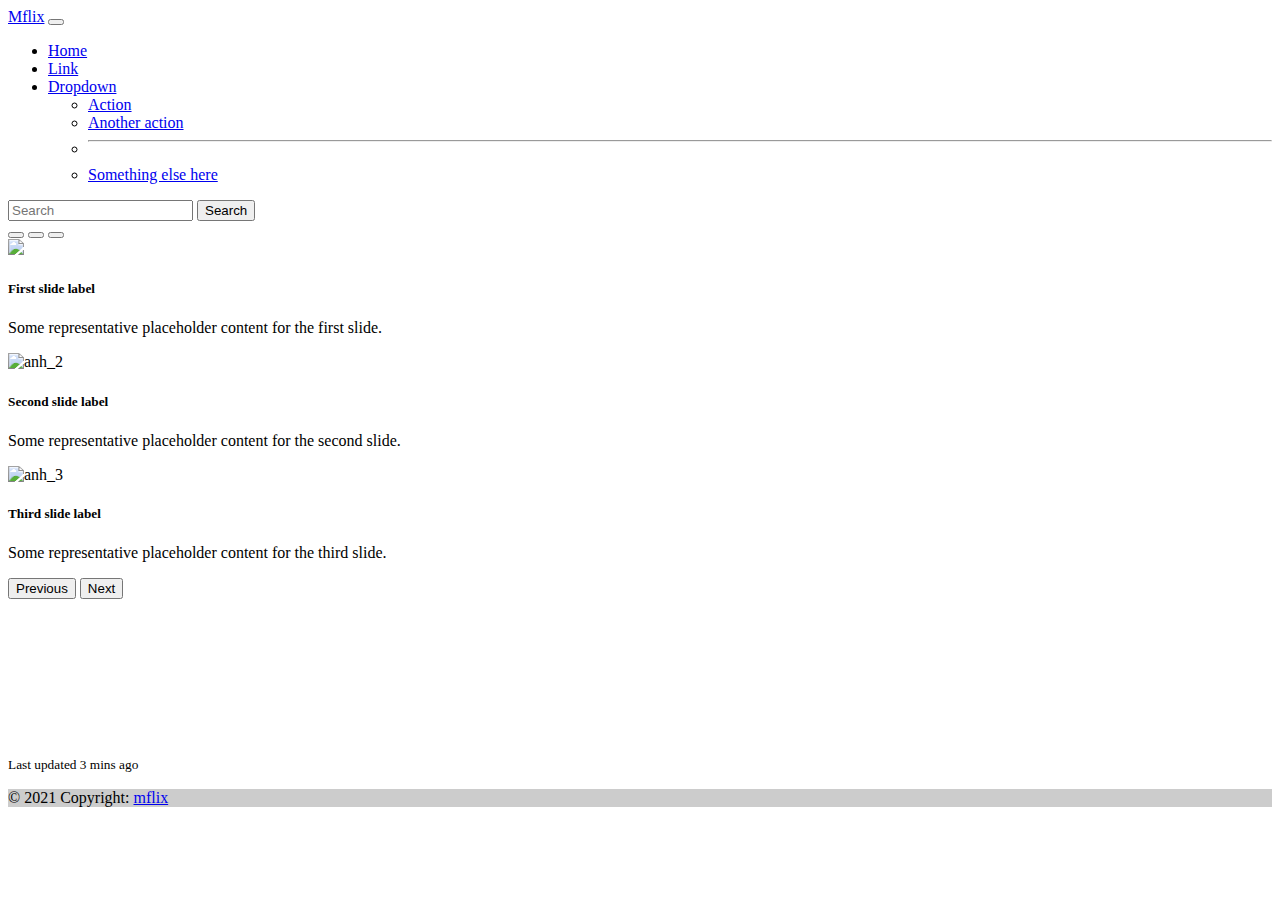
==== src/main/webapp/templates/index.html @ 9d919f28 "commit file" ====
<!doctype html>
<html lang="en" xmlns:th="http://www.thymeleaf.org">
<head>
    <!-- Required meta tags -->
    <meta charset="utf-8">
    <meta name="viewport" content="width=device-width, initial-scale=1">

    <!-- Bootstrap CSS -->
    <link href="https://cdn.jsdelivr.net/npm/bootstrap@5.0.2/dist/css/bootstrap.min.css" rel="stylesheet" integrity="sha384-EVSTQN3/azprG1Anm3QDgpJLIm9Nao0Yz1ztcQTwFspd3yD65VohhpuuCOmLASjC"
          crossorigin="anonymous">

    <link th:href="@{/css/main.css}" href="../static/css/main.css" rel="stylesheet">
    <title th:text="${site_name}">Hello, world!</title>
</head>
<body>

<header>
    <nav class="navbar navbar-expand-md navbar-dark bg-dark">
        <div class="container">
            <a class="navbar-brand" href="#">Mflix</a>
            <button class="navbar-toggler" type="button" data-bs-toggle="collapse" data-bs-target="#navbarSupportedContent" aria-controls="navbarSupportedContent" aria-expanded="false"
                    aria-label="Toggle navigation">
                <span class="navbar-toggler-icon"></span>
            </button>
            <div class="collapse navbar-collapse" id="navbarSupportedContent">
                <ul class="navbar-nav me-auto mb-2 mb-md-0">
                    <li class="nav-item">
                        <a class="nav-link active" aria-current="page" href="#">Home</a>
                    </li>
                    <li class="nav-item">
                        <a class="nav-link" href="#">Link</a>
                    </li>
                    <li class="nav-item dropdown">
                        <a class="nav-link dropdown-toggle" href="#" id="navbarDropdown" role="button" data-bs-toggle="dropdown" aria-expanded="false">
                            Dropdown
                        </a>
                        <ul class="dropdown-menu" aria-labelledby="navbarDropdown">
                            <li><a class="dropdown-item" href="#">Action</a></li>
                            <li><a class="dropdown-item" href="#">Another action</a></li>
                            <li>
                                <hr class="dropdown-divider">
                            </li>
                            <li><a class="dropdown-item" href="#">Something else here</a></li>
                        </ul>
                    </li>
                </ul>
                <form class="d-flex">
                    <input class="form-control me-2" type="search" placeholder="Search" aria-label="Search">
                    <button class="btn btn-outline-success" type="submit">Search</button>
                </form>
            </div>
        </div>
    </nav>
    <div id="carouselExampleCaptions" class="carousel slide" data-bs-ride="carousel">
        <div class="carousel-indicators">
            <button type="button" data-bs-target="#carouselExampleCaptions" data-bs-slide-to="0" class="active" aria-current="true" aria-label="Slide 1"></button>
            <button type="button" data-bs-target="#carouselExampleCaptions" data-bs-slide-to="1" aria-label="Slide 2"></button>
            <button type="button" data-bs-target="#carouselExampleCaptions" data-bs-slide-to="2" aria-label="Slide 3"></button>
        </div>
        <div class="carousel-inner">
            <div class="carousel-item active">
                <img th:src="@{/images/anh_1.jpg}" src="../../../../../project_2/src/main/webapp/images/anh_1.jpg" class="d-block w-100">
                <div class="carousel-caption d-none d-md-block">
                    <h5>First slide label</h5>
                    <p>Some representative placeholder content for the first slide.</p>
                </div>
            </div>
            <div class="carousel-item">
                <img th:src="@{/images/anh_2.jpg}" src="../../../../../project_2/src/main/webapp/images/anh_2.jpg" class="d-block w-100" alt="anh_2">
                <div class="carousel-caption d-none d-md-block">
                    <h5>Second slide label</h5>
                    <p>Some representative placeholder content for the second slide.</p>
                </div>
            </div>
            <div class="carousel-item">
                <img th:src="@{/images/anh_3.jpg}" src="../../../../../project_2/src/main/webapp/images/anh_3.jpg" class="d-block w-100" alt="anh_3">
                <div class="carousel-caption d-none d-md-block">
                    <h5>Third slide label</h5>
                    <p>Some representative placeholder content for the third slide.</p>
                </div>
            </div>
        </div>
        <button class="carousel-control-prev" type="button" data-bs-target="#carouselExampleCaptions" data-bs-slide="prev">
            <span class="carousel-control-prev-icon" aria-hidden="true"></span>
            <span class="visually-hidden">Previous</span>
        </button>
        <button class="carousel-control-next" type="button" data-bs-target="#carouselExampleCaptions" data-bs-slide="next">
            <span class="carousel-control-next-icon" aria-hidden="true"></span>
            <span class="visually-hidden">Next</span>
        </button>
    </div>
</header>

<main>

    <div class="container pt-5">
        <div class="row row-cols-1 row-cols-sm-2 row-cols-md-3 g-3">
            <div class="col" th:each="movie : ${list}">
                <div class="card p-0">
                    <div class="imgPlaceHolder">
                        <img th:src="${movie.getPoster()}" class="card-img-top">
                    </div>
                    <div class="card-body">
                        <h5 class="card-title movie-title" th:text="${movie.getTitle()}"></h5>
                        <p class="card-text movie-description" th:text="${movie.getPlog()}" style="height: 100px"></p>
                        <p class="card-text"><small class="text-muted">Last updated 3 mins ago</small></p>
                    </div>
                </div>
            </div>
        </div>
    </div>
</main>

<footer class="bg-light text-center text-lg-start mt-5">
    <!-- Copyright -->
    <div class="text-center p-3" style="background-color: rgba(0, 0, 0, 0.2);">
        © 2021 Copyright:
        <a class="text-dark" href="https://mdbootstrap.com/"><span th:text="${site_name}">mflix</span></a>
    </div>
    <!-- Copyright -->
</footer>


<script src="https://cdn.jsdelivr.net/npm/bootstrap@5.0.2/dist/js/bootstrap.bundle.min.js" integrity="sha384-MrcW6ZMFYlzcLA8Nl+NtUVF0sA7MsXsP1UyJoMp4YLEuNSfAP+JcXn/tWtIaxVXM"
        crossorigin="anonymous"></script>

</body>
</html>
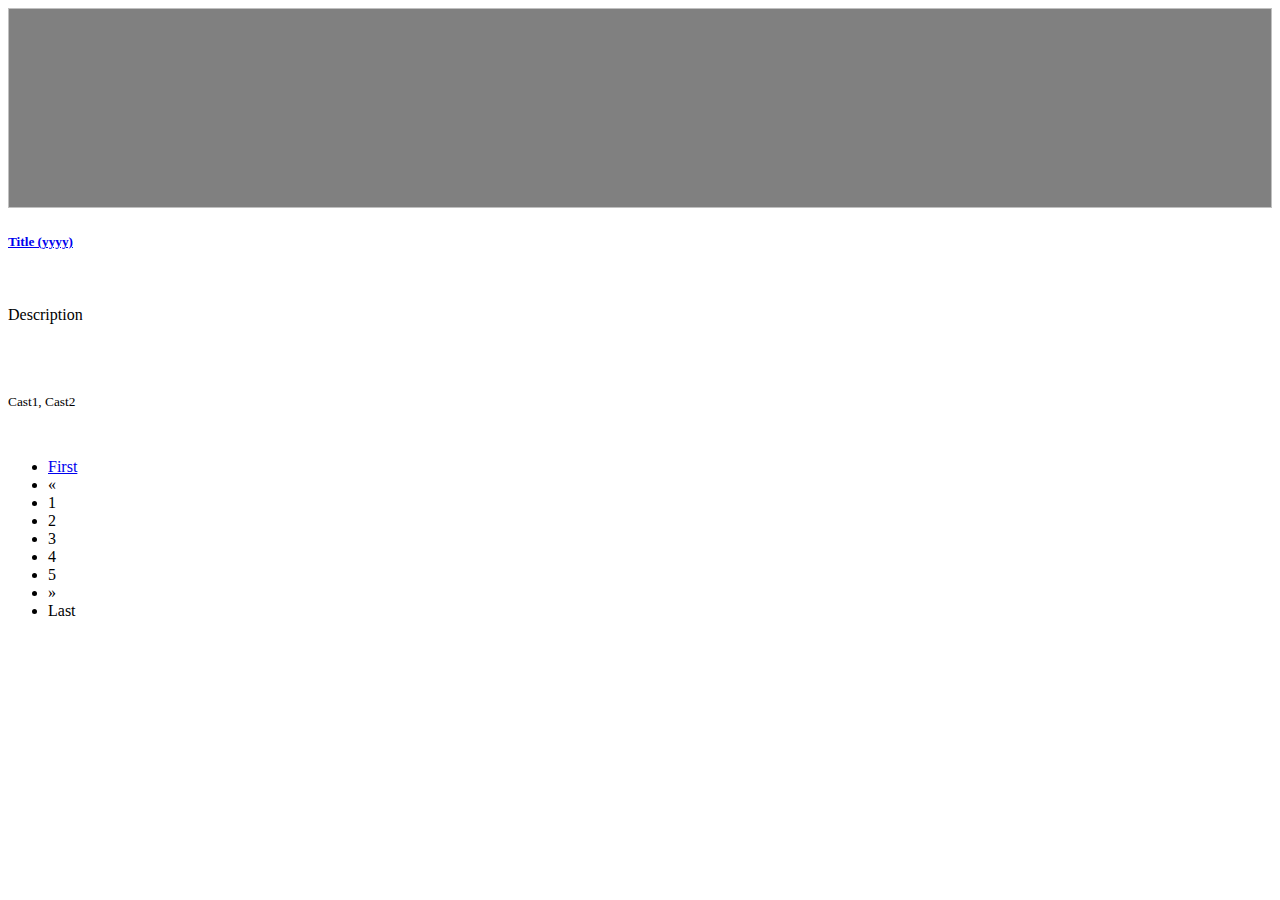
==== commit e764ae0d: "commit file" ====
--- a/src/main/webapp/templates/index.html
+++ b/src/main/webapp/templates/index.html
@@ -1,128 +1,63 @@
 <!doctype html>
-<html lang="en" xmlns:th="http://www.thymeleaf.org">
-<head>
-    <!-- Required meta tags -->
-    <meta charset="utf-8">
-    <meta name="viewport" content="width=device-width, initial-scale=1">
+<html>
 
-    <!-- Bootstrap CSS -->
+<head th:replace="~{fragments/frontend::head}">
+    <link th:href="@{/css/main.css}" href="../css/main.css" rel="stylesheet">
     <link href="https://cdn.jsdelivr.net/npm/bootstrap@5.0.2/dist/css/bootstrap.min.css" rel="stylesheet" integrity="sha384-EVSTQN3/azprG1Anm3QDgpJLIm9Nao0Yz1ztcQTwFspd3yD65VohhpuuCOmLASjC"
           crossorigin="anonymous">
+</head>
 
-    <link th:href="@{/css/main.css}" href="../static/css/main.css" rel="stylesheet">
-    <title th:text="${site_name}">Hello, world!</title>
-</head>
 <body>
 
 <header>
-    <nav class="navbar navbar-expand-md navbar-dark bg-dark">
-        <div class="container">
-            <a class="navbar-brand" href="#">Mflix</a>
-            <button class="navbar-toggler" type="button" data-bs-toggle="collapse" data-bs-target="#navbarSupportedContent" aria-controls="navbarSupportedContent" aria-expanded="false"
-                    aria-label="Toggle navigation">
-                <span class="navbar-toggler-icon"></span>
-            </button>
-            <div class="collapse navbar-collapse" id="navbarSupportedContent">
-                <ul class="navbar-nav me-auto mb-2 mb-md-0">
-                    <li class="nav-item">
-                        <a class="nav-link active" aria-current="page" href="#">Home</a>
-                    </li>
-                    <li class="nav-item">
-                        <a class="nav-link" href="#">Link</a>
-                    </li>
-                    <li class="nav-item dropdown">
-                        <a class="nav-link dropdown-toggle" href="#" id="navbarDropdown" role="button" data-bs-toggle="dropdown" aria-expanded="false">
-                            Dropdown
-                        </a>
-                        <ul class="dropdown-menu" aria-labelledby="navbarDropdown">
-                            <li><a class="dropdown-item" href="#">Action</a></li>
-                            <li><a class="dropdown-item" href="#">Another action</a></li>
-                            <li>
-                                <hr class="dropdown-divider">
-                            </li>
-                            <li><a class="dropdown-item" href="#">Something else here</a></li>
-                        </ul>
-                    </li>
-                </ul>
-                <form class="d-flex">
-                    <input class="form-control me-2" type="search" placeholder="Search" aria-label="Search">
-                    <button class="btn btn-outline-success" type="submit">Search</button>
-                </form>
-            </div>
-        </div>
-    </nav>
-    <div id="carouselExampleCaptions" class="carousel slide" data-bs-ride="carousel">
-        <div class="carousel-indicators">
-            <button type="button" data-bs-target="#carouselExampleCaptions" data-bs-slide-to="0" class="active" aria-current="true" aria-label="Slide 1"></button>
-            <button type="button" data-bs-target="#carouselExampleCaptions" data-bs-slide-to="1" aria-label="Slide 2"></button>
-            <button type="button" data-bs-target="#carouselExampleCaptions" data-bs-slide-to="2" aria-label="Slide 3"></button>
-        </div>
-        <div class="carousel-inner">
-            <div class="carousel-item active">
-                <img th:src="@{/images/anh_1.jpg}" src="../../../../../project_2/src/main/webapp/images/anh_1.jpg" class="d-block w-100">
-                <div class="carousel-caption d-none d-md-block">
-                    <h5>First slide label</h5>
-                    <p>Some representative placeholder content for the first slide.</p>
-                </div>
-            </div>
-            <div class="carousel-item">
-                <img th:src="@{/images/anh_2.jpg}" src="../../../../../project_2/src/main/webapp/images/anh_2.jpg" class="d-block w-100" alt="anh_2">
-                <div class="carousel-caption d-none d-md-block">
-                    <h5>Second slide label</h5>
-                    <p>Some representative placeholder content for the second slide.</p>
-                </div>
-            </div>
-            <div class="carousel-item">
-                <img th:src="@{/images/anh_3.jpg}" src="../../../../../project_2/src/main/webapp/images/anh_3.jpg" class="d-block w-100" alt="anh_3">
-                <div class="carousel-caption d-none d-md-block">
-                    <h5>Third slide label</h5>
-                    <p>Some representative placeholder content for the third slide.</p>
-                </div>
-            </div>
-        </div>
-        <button class="carousel-control-prev" type="button" data-bs-target="#carouselExampleCaptions" data-bs-slide="prev">
-            <span class="carousel-control-prev-icon" aria-hidden="true"></span>
-            <span class="visually-hidden">Previous</span>
-        </button>
-        <button class="carousel-control-next" type="button" data-bs-target="#carouselExampleCaptions" data-bs-slide="next">
-            <span class="carousel-control-next-icon" aria-hidden="true"></span>
-            <span class="visually-hidden">Next</span>
-        </button>
-    </div>
+    <div th:replace="~{fragments/frontend::navbar}"></div>
+    <div th:replace="~{fragments/frontend::carousel}"></div>
 </header>
 
 <main>
-
-    <div class="container pt-5">
-        <div class="row row-cols-1 row-cols-sm-2 row-cols-md-3 g-3">
+    <div class="container pt-5" th:fragment="grid">
+        <div class="row row-cols-1 row-cols-sm-2 row-cols-md-3 g-4">
             <div class="col" th:each="movie : ${list}">
                 <div class="card p-0">
                     <div class="imgPlaceHolder">
-                        <img th:src="${movie.getPoster()}" class="card-img-top">
+                        <a href="movie.html" th:href="@{/movie(id=${movie.get_id()})}" class="text-decoration-none">
+                            <img th:src="${movie.getPoster()}" class="card-img-top">
+                        </a>
                     </div>
                     <div class="card-body">
-                        <h5 class="card-title movie-title" th:text="${movie.getTitle()}"></h5>
-                        <p class="card-text movie-description" th:text="${movie.getPlog()}" style="height: 100px"></p>
-                        <p class="card-text"><small class="text-muted">Last updated 3 mins ago</small></p>
+                        <a href="movie.html" th:href="@{/movie(id=${movie.get_id()})}" class="text-decoration-none">
+                            <h5 class="card-title movie-title" th:text="${movie.getTitle()} + ' ('+ ${movie.year} + ')'">Title (yyyy)</h5>
+                        </a>
+                        <p class="card-text movie-description" th:text="${movie.getPlog()}">Description</p>
+                        <p class="card-text movie-cast">
+                            <small class="text-muted" th:each="cast,iterStat : ${movie.getCast()}" th:text="${cast}+ ${!iterStat.last ? ', ' : ''}">Cast1, Cast2</small>
+                        </p>
                     </div>
                 </div>
             </div>
         </div>
+
+        <nav th:if="${totalPages>=2}">
+            <ul class="pagination justify-content-center mt-3">
+                <li th:if="${page >1}" class="page-item"><a class="page-link" href="#" th:href="@{${url}(page=1)}">First</a></li>
+                <li th:if="${page >1}" class="page-item"><a class="page-link" th:href="@{${url}(page=${page}-1)}">&laquo;</a></li>
+                <li th:if="${page > 2}" class="page-item"><a class="page-link" th:href="@{${url}(page=${page}-2)}"><span th:text="${page}-2">1</span></a></li>
+                <li th:if="${page > 1}" class="page-item"><a class="page-link" th:href="@{${url}(page=${page}-1)}"><span th:text="${page}-1">2</span></a></li>
+                <li class="page-item active"><span class="page-link" th:text="${page}">3</span></li>
+                <li th:if="${page < totalPages - 1}" class="page-item"><a class="page-link" th:href="@{${url}(page=${page}+1)}"><span th:text="${page}+1">4</span></a></li>
+                <li th:if="${page < totalPages - 2}" class="page-item"><a class="page-link" th:href="@{${url}(page=${page}+2)}"><span th:text="${page}+2">5</span></a></li>
+                <li th:if="${page < totalPages}" class="page-item"><a class="page-link" th:href="@{${url}(page=${page}+1)}">&raquo;</a></li>
+                <li th:if="${page < totalPages}" class="page-item"><a class="page-link" th:href="@{${url}(page=${totalPages})}">Last</a></li>
+            </ul>
+        </nav>
     </div>
 </main>
 
-<footer class="bg-light text-center text-lg-start mt-5">
-    <!-- Copyright -->
-    <div class="text-center p-3" style="background-color: rgba(0, 0, 0, 0.2);">
-        © 2021 Copyright:
-        <a class="text-dark" href="https://mdbootstrap.com/"><span th:text="${site_name}">mflix</span></a>
-    </div>
-    <!-- Copyright -->
+<footer th:replace="~{fragments/frontend::footer}">
+    <script src="https://cdn.jsdelivr.net/npm/bootstrap@5.0.2/dist/js/bootstrap.bundle.min.js" integrity="sha384-MrcW6ZMFYlzcLA8Nl+NtUVF0sA7MsXsP1UyJoMp4YLEuNSfAP+JcXn/tWtIaxVXM"
+            crossorigin="anonymous"></script>
 </footer>
 
+</body>
 
-<script src="https://cdn.jsdelivr.net/npm/bootstrap@5.0.2/dist/js/bootstrap.bundle.min.js" integrity="sha384-MrcW6ZMFYlzcLA8Nl+NtUVF0sA7MsXsP1UyJoMp4YLEuNSfAP+JcXn/tWtIaxVXM"
-        crossorigin="anonymous"></script>
-
-</body>
 </html>--- a/src/main/webapp/css/main.css
+++ b/src/main/webapp/css/main.css
@@ -0,0 +1,42 @@
+.carousel-item{
+    height: 300px;
+}
+.card-img-top{
+    width: 100%;
+    height: 200px;
+    object-fit: cover;
+    background: gray;
+}
+.movie-title{
+    height: 50px;
+    overflow: hidden;
+    text-overflow: ellipsis;
+    display: -webkit-box;
+    -webkit-line-clamp: 2; /* number of lines to show */
+    -webkit-box-orient: vertical;
+}
+.movie-description{
+    height: 70px;
+    overflow: hidden;
+    text-overflow: ellipsis;
+    display: -webkit-box;
+    -webkit-line-clamp: 3; /* number of lines to show */
+    -webkit-box-orient: vertical;
+}
+
+.movie-cast{
+    height: 50px;
+    overflow: hidden;
+    text-overflow: ellipsis;
+    display: -webkit-box;
+    -webkit-line-clamp: 2; /* number of lines to show */
+    -webkit-box-orient: vertical;
+}
+
+.movie-poster{
+    width: 100%;
+    background: gray;
+    max-height: 600px;
+    min-height: 300px;
+    object-fit: cover;
+}